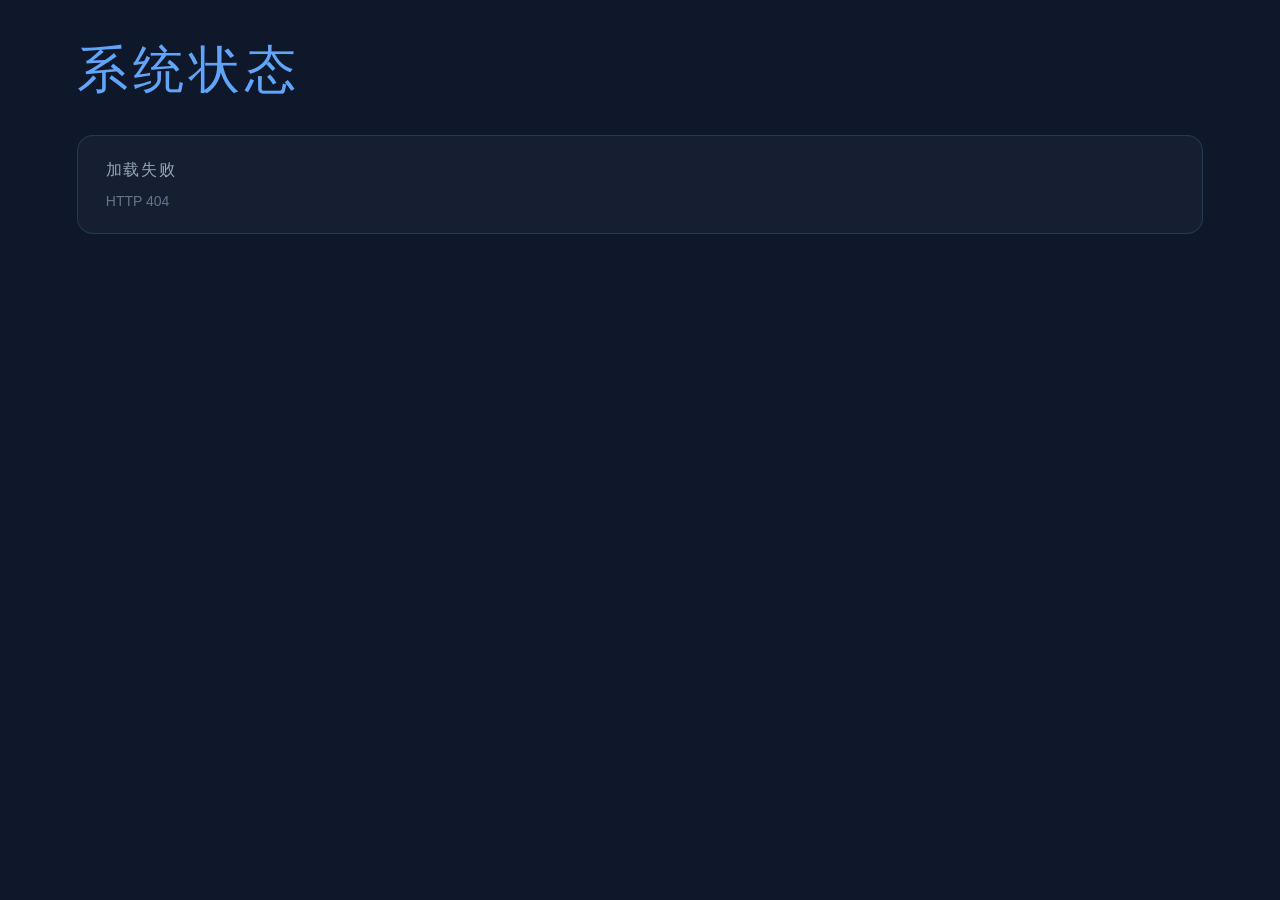
==== app/web/templates/sysinfo.html @ 771e22c3 "v0.1.19: 3 内置模板 (clock/weather/sysinfo) + URL 历史下拉 + 配置导入导出 + Chromium 加固" ====
<!DOCTYPE html>
<html lang="zh-CN">
<head>
<meta charset="UTF-8">
<title>系统状态</title>
<style>
  html, body { margin:0; padding:0; height:100%; background:#0f172a; color:#e8eef7;
    font-family: "PingFang SC", "Microsoft YaHei", "Noto Sans CJK SC", sans-serif;
    overflow:hidden; }
  .stage { padding: 4vh 6vw; height:100vh; box-sizing:border-box; }
  h1 { font-weight:300; font-size: clamp(24px, 4vw, 56px); margin:0 0 30px;
    color:#60a5fa; letter-spacing:0.1em; }
  .grid { display:grid; grid-template-columns: repeat(auto-fit, minmax(280px, 1fr));
    gap:24px; }
  .tile { background:rgba(30,41,59,0.5); border-radius:16px; padding:24px 28px;
    border:1px solid rgba(96,165,250,0.2); }
  .tile h2 { font-size:16px; color:#94a3b8; margin:0 0 12px; font-weight:400; letter-spacing:0.1em; }
  .tile .big { font-size: clamp(28px, 5vw, 56px); font-weight:200; line-height:1.1;
    color:#fbbf24; font-variant-numeric:tabular-nums; }
  .tile .small { font-size:14px; color:#64748b; margin-top:8px; }
  .bar { height:8px; background:#1e293b; border-radius:4px; margin-top:14px; overflow:hidden; }
  .bar > div { height:100%; background:linear-gradient(90deg,#60a5fa,#fbbf24,#ef4444);
    transition:width 0.5s; border-radius:4px; }
  .row { display:flex; justify-content:space-between; padding:6px 0;
    border-bottom:1px solid rgba(96,165,250,0.1); font-size:14px; }
  .row:last-child { border-bottom:0; }
  .row span:last-child { color:#fbbf24; font-variant-numeric:tabular-nums; }
</style>
</head>
<body>
<div class="stage">
  <h1 id="title">系统状态</h1>
  <div class="grid" id="grid"><div class="tile"><h2>加载中…</h2></div></div>
</div>
<script>
async function load() {
  try {
    const r = await fetch("/api/sysinfo");
    if (!r.ok) throw new Error("HTTP " + r.status);
    const j = await r.json();
    const c = j.cpu || {}, m = j.mem || {}, d = j.disk || {}, n = j.net || {}, u = j.uptime || "";
    document.getElementById("title").textContent = "系统状态 · " + j.hostname;
    document.getElementById("grid").innerHTML = `
      <div class="tile">
        <h2>CPU 使用率</h2>
        <div class="big">${c.percent}%</div>
        <div class="bar"><div style="width:${c.percent}%"></div></div>
        <div class="small">${c.cores} 核 · 频率 ${c.freq_mhz} MHz</div>
      </div>
      <div class="tile">
        <h2>内存</h2>
        <div class="big">${m.percent}%</div>
        <div class="bar"><div style="width:${m.percent}%"></div></div>
        <div class="small">${m.used_gb} GB / ${m.total_gb} GB</div>
      </div>
      <div class="tile">
        <h2>磁盘</h2>
        ${d.parts.map(p => `<div class="row"><span>${p.mount}</span><span>${p.used_gb}/${p.total_gb} GB (${p.percent}%)</span></div>`).join("")}
      </div>
      <div class="tile">
        <h2>网络</h2>
        <div class="row"><span>↑ 上传</span><span>${n.tx_kbps} KB/s</span></div>
        <div class="row"><span>↓ 下载</span><span>${n.rx_kbps} KB/s</span></div>
        <div class="row"><span>IP</span><span>${n.ip || "—"}</span></div>
      </div>
      <div class="tile">
        <h2>运行时间</h2>
        <div class="big" style="font-size:clamp(20px,3vw,36px)">${u}</div>
        <div class="small">${j.loadavg || ""}</div>
      </div>`;
  } catch (e) {
    document.getElementById("grid").innerHTML =
      `<div class="tile"><h2>加载失败</h2><div class="small">${e.message}</div></div>`;
  }
}
load();
setInterval(load, 5000);
</script>
</body>
</html>
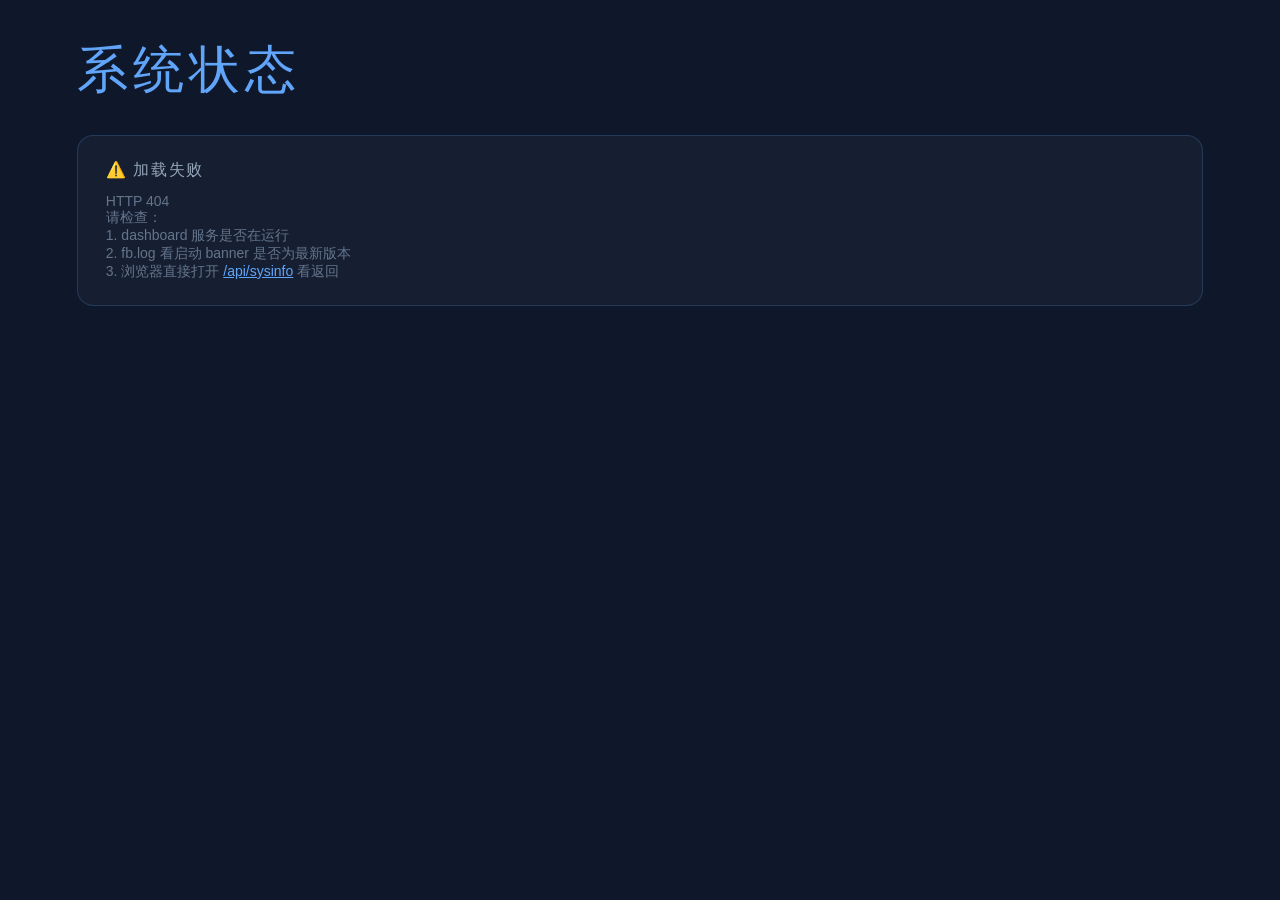
==== commit 56fc739c: "v0.1.27: 修复 _sysinfo() os.uname() AttributeError + 模板 fetch 兜底" ====
--- a/app/web/templates/sysinfo.html
+++ b/app/web/templates/sysinfo.html
@@ -34,43 +34,46 @@
 </div>
 <script>
 async function load() {
+  // 强制用 127.0.0.1 兜底（极少数 headless Chromium 对 localhost 解析有 bug）
+  const apiBase = location.origin || "http://127.0.0.1:" + (location.port || "8280");
   try {
-    const r = await fetch("/api/sysinfo");
+    const r = await fetch(apiBase + "/api/sysinfo", { cache: "no-store" });
     if (!r.ok) throw new Error("HTTP " + r.status);
     const j = await r.json();
     const c = j.cpu || {}, m = j.mem || {}, d = j.disk || {}, n = j.net || {}, u = j.uptime || "";
-    document.getElementById("title").textContent = "系统状态 · " + j.hostname;
+    document.getElementById("title").textContent = "系统状态 · " + (j.hostname || "?");
     document.getElementById("grid").innerHTML = `
       <div class="tile">
         <h2>CPU 使用率</h2>
-        <div class="big">${c.percent}%</div>
-        <div class="bar"><div style="width:${c.percent}%"></div></div>
-        <div class="small">${c.cores} 核 · 频率 ${c.freq_mhz} MHz</div>
+        <div class="big">${(c.percent || 0).toFixed ? c.percent.toFixed(1) : c.percent}%</div>
+        <div class="bar"><div style="width:${c.percent || 0}%"></div></div>
+        <div class="small">${c.cores || "?"} 核 · 频率 ${c.freq_mhz || "?"} MHz</div>
       </div>
       <div class="tile">
         <h2>内存</h2>
-        <div class="big">${m.percent}%</div>
-        <div class="bar"><div style="width:${m.percent}%"></div></div>
-        <div class="small">${m.used_gb} GB / ${m.total_gb} GB</div>
+        <div class="big">${m.percent || 0}%</div>
+        <div class="bar"><div style="width:${m.percent || 0}%"></div></div>
+        <div class="small">${m.used_gb || "?"} GB / ${m.total_gb || "?"} GB</div>
       </div>
       <div class="tile">
         <h2>磁盘</h2>
-        ${d.parts.map(p => `<div class="row"><span>${p.mount}</span><span>${p.used_gb}/${p.total_gb} GB (${p.percent}%)</span></div>`).join("")}
+        ${(d.parts || []).map(p => `<div class="row"><span>${p.mount}</span><span>${p.used_gb}/${p.total_gb} GB (${p.percent}%)</span></div>`).join("") || '<div class="small">无数据</div>'}
       </div>
       <div class="tile">
         <h2>网络</h2>
-        <div class="row"><span>↑ 上传</span><span>${n.tx_kbps} KB/s</span></div>
-        <div class="row"><span>↓ 下载</span><span>${n.rx_kbps} KB/s</span></div>
+        <div class="row"><span>↑ 上传</span><span>${n.tx_kbps || 0} KB/s</span></div>
+        <div class="row"><span>↓ 下载</span><span>${n.rx_kbps || 0} KB/s</span></div>
         <div class="row"><span>IP</span><span>${n.ip || "—"}</span></div>
       </div>
       <div class="tile">
         <h2>运行时间</h2>
-        <div class="big" style="font-size:clamp(20px,3vw,36px)">${u}</div>
+        <div class="big" style="font-size:clamp(20px,3vw,36px)">${u || "—"}</div>
         <div class="small">${j.loadavg || ""}</div>
       </div>`;
   } catch (e) {
     document.getElementById("grid").innerHTML =
-      `<div class="tile"><h2>加载失败</h2><div class="small">${e.message}</div></div>`;
+      `<div class="tile"><h2>⚠️ 加载失败</h2>
+        <div class="small">${e.message}<br>请检查：<br>1. dashboard 服务是否在运行<br>2. fb.log 看启动 banner 是否为最新版本<br>3. 浏览器直接打开 <a href="/api/sysinfo" style="color:#60a5fa">/api/sysinfo</a> 看返回</div></div>`;
   }
 }
 load();
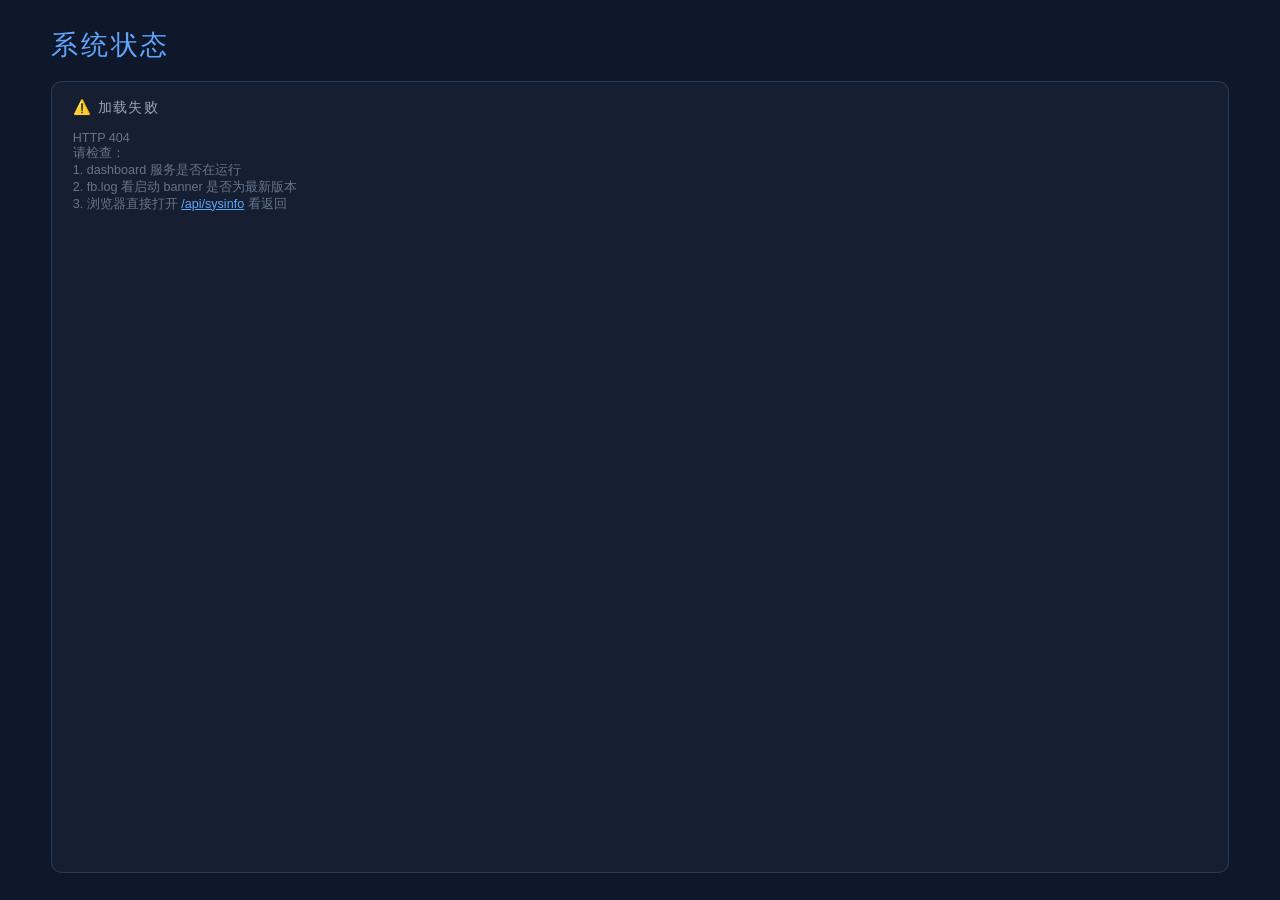
==== commit 857f45a3: "v0.1.29: sysinfo 模板 grid 撑满 fb0 (grid-auto-rows: 1fr + flex column)" ====
--- a/app/web/templates/sysinfo.html
+++ b/app/web/templates/sysinfo.html
@@ -7,24 +7,42 @@
   html, body { margin:0; padding:0; height:100%; background:#0f172a; color:#e8eef7;
     font-family: "PingFang SC", "Microsoft YaHei", "Noto Sans CJK SC", sans-serif;
     overflow:hidden; }
-  .stage { padding: 4vh 6vw; height:100vh; box-sizing:border-box; }
-  h1 { font-weight:300; font-size: clamp(24px, 4vw, 56px); margin:0 0 30px;
-    color:#60a5fa; letter-spacing:0.1em; }
-  .grid { display:grid; grid-template-columns: repeat(auto-fit, minmax(280px, 1fr));
-    gap:24px; }
-  .tile { background:rgba(30,41,59,0.5); border-radius:16px; padding:24px 28px;
-    border:1px solid rgba(96,165,250,0.2); }
-  .tile h2 { font-size:16px; color:#94a3b8; margin:0 0 12px; font-weight:400; letter-spacing:0.1em; }
-  .tile .big { font-size: clamp(28px, 5vw, 56px); font-weight:200; line-height:1.1;
-    color:#fbbf24; font-variant-numeric:tabular-nums; }
-  .tile .small { font-size:14px; color:#64748b; margin-top:8px; }
-  .bar { height:8px; background:#1e293b; border-radius:4px; margin-top:14px; overflow:hidden; }
+  /* 撑满 fb0：padding 用 vh/vw，height 锁 100vh，box-sizing 算 padding */
+  .stage { padding: 3vh 4vw; height:100vh; box-sizing:border-box; display:flex; flex-direction:column; }
+  h1 { font-weight:300; font-size: clamp(20px, 3vh, 44px); margin:0 0 2vh;
+    color:#60a5fa; letter-spacing:0.1em; flex: 0 0 auto; }
+  /* 关键修复：grid 撑满 viewport 的剩余高度（100vh - h1 - margins），tile 自适应均分。
+     不再依赖内容数量撑满——以前 5 个 tile 不管 display_zoom 多大都不会填满 fb0。 */
+  .grid {
+    display:grid;
+    grid-template-columns: repeat(auto-fit, minmax(240px, 1fr));
+    grid-auto-rows: 1fr;
+    gap: clamp(8px, 1.2vh, 18px);
+    flex: 1 1 auto;
+    min-height: 0;
+  }
+  .tile { background:rgba(30,41,59,0.5); border-radius: clamp(8px, 1.2vh, 18px);
+    padding: clamp(12px, 1.8vh, 24px) clamp(14px, 1.6vw, 28px);
+    border:1px solid rgba(96,165,250,0.2);
+    display:flex; flex-direction:column; justify-content:flex-start; min-height:0; overflow:hidden; }
+  .tile h2 { font-size: clamp(12px, 1.6vh, 18px); color:#94a3b8; margin:0 0 1vh;
+    font-weight:400; letter-spacing:0.1em; flex: 0 0 auto; }
+  .tile .big { font-size: clamp(22px, 5vh, 56px); font-weight:200; line-height:1.05;
+    color:#fbbf24; font-variant-numeric:tabular-nums; flex: 0 0 auto; }
+  .tile .small { font-size: clamp(10px, 1.4vh, 14px); color:#64748b; margin-top:0.5vh; flex: 0 0 auto; }
+  .bar { height: clamp(4px, 1vh, 10px); background:#1e293b; border-radius:4px; margin-top:1vh; overflow:hidden; }
   .bar > div { height:100%; background:linear-gradient(90deg,#60a5fa,#fbbf24,#ef4444);
     transition:width 0.5s; border-radius:4px; }
-  .row { display:flex; justify-content:space-between; padding:6px 0;
-    border-bottom:1px solid rgba(96,165,250,0.1); font-size:14px; }
+  .row { display:flex; justify-content:space-between; padding: clamp(2px, 0.5vh, 6px) 0;
+    border-bottom:1px solid rgba(96,165,250,0.1); font-size: clamp(11px, 1.4vh, 15px); }
   .row:last-child { border-bottom:0; }
   .row span:last-child { color:#fbbf24; font-variant-numeric:tabular-nums; }
+  /* 当 fb 高度很小（比如 display_zoom > 1 让视口变小）时减少 padding */
+  @media (max-height: 360px) {
+    .stage { padding: 2vh 3vw; }
+    h1 { font-size: 16px; margin: 0 0 1vh; }
+    .grid { gap: 6px; }
+  }
 </style>
 </head>
 <body>
